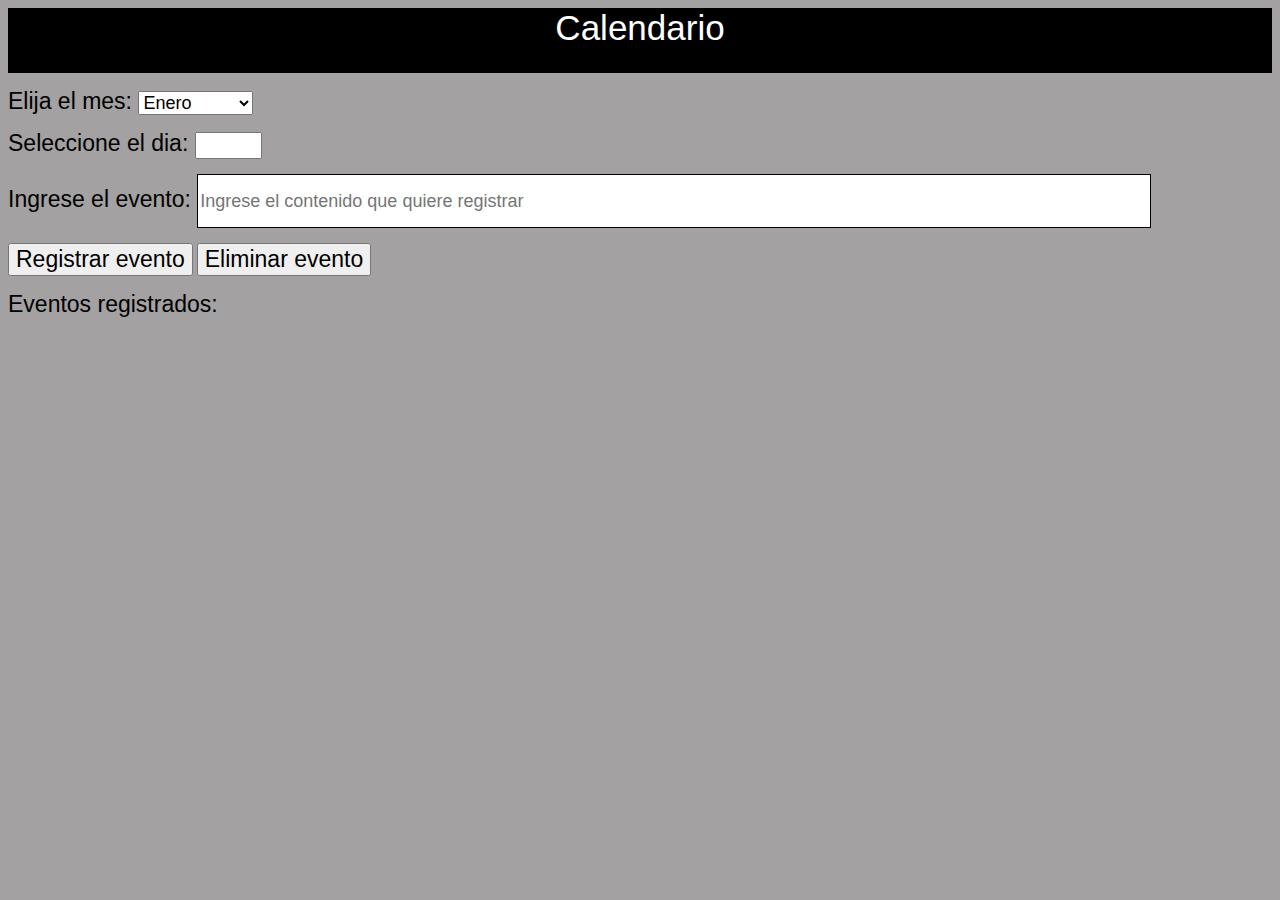
==== calendario/index.html @ 4b4bea76 "ultima modificacion" ====
<!DOCTYPE html>
<html lang="es">
<head>
    <meta charset="UTF-8">
    <title>Calendario</title>
    <link rel="stylesheet" href="css/estilos.css">
</head>
<body>
    <header class="encabezado">Calendario</header>
   <form class="formulario">
    <label>Elija el mes:</label>
    <select name="meses" id="mes" class="fechas">
        <option value="0">Enero</option>
        <option value="1">Febrero</option>
        <option value="2">Marzo</option>
        <option value="3">Abril</option>
        <option value="4">Mayo</option>
        <option value="5">Junio</option>
        <option value="6">Julio</option>
        <option value="7">Agosto</option>
        <option value="8">Septiembre</option>
        <option value="9">Octubre</option>
        <option value="10">Noviembre</option>
        <option value="11">Diciembre</option>
    </select>
   </form>
   <form class="formulario">
    <label>Seleccione el dia:</label>
    <input id="dia" class="fechas" type="number" min="1" max="31">
   </form>
   <form class="formulario">
    <label>Ingrese el evento:</label>
    <input class="contenido" placeholder="Ingrese el contenido que quiere registrar" type="text">
   </form>
   <button>Registrar evento</button>
   <button>Eliminar evento</button>
    <script src="js/javaScript.js"></script>
   <form class="formulario">
    <label>Eventos registrados: </label>
   </form>
</body>
</html>
---- calendario/css/estilos.css ----
.encabezado{
    background-color: #000000;
    color: #ffffff;
    font-size: 35px;
    font-family: 'Segoe UI', Tahoma, Geneva, Verdana, sans-serif;
    text-align: center;
    width: 100%;
    height: 65px;
}

body{
    background-color: #a3a1a1;
}

.formulario{
    margin-top: 15px;
    color: #000000;
    font-size: 23px;
    font-family:'Segoe UI', Tahoma, Geneva, Verdana, sans-serif;
}

.contenido{
    border: 1px solid #000000;
    width: 75%;
    height: 50px;
    font-family: 'Segoe UI', Tahoma, Geneva, Verdana, sans-serif;
    font-size: 18px;
}

button{
    margin-top: 15px;
    color: #000000;
    font-size: 23px;
    font-family:'Segoe UI', Tahoma, Geneva, Verdana, sans-serif;
}

.fechas{
    font-family:'Segoe UI', Tahoma, Geneva, Verdana, sans-serif;
    font-size: 18px;
}
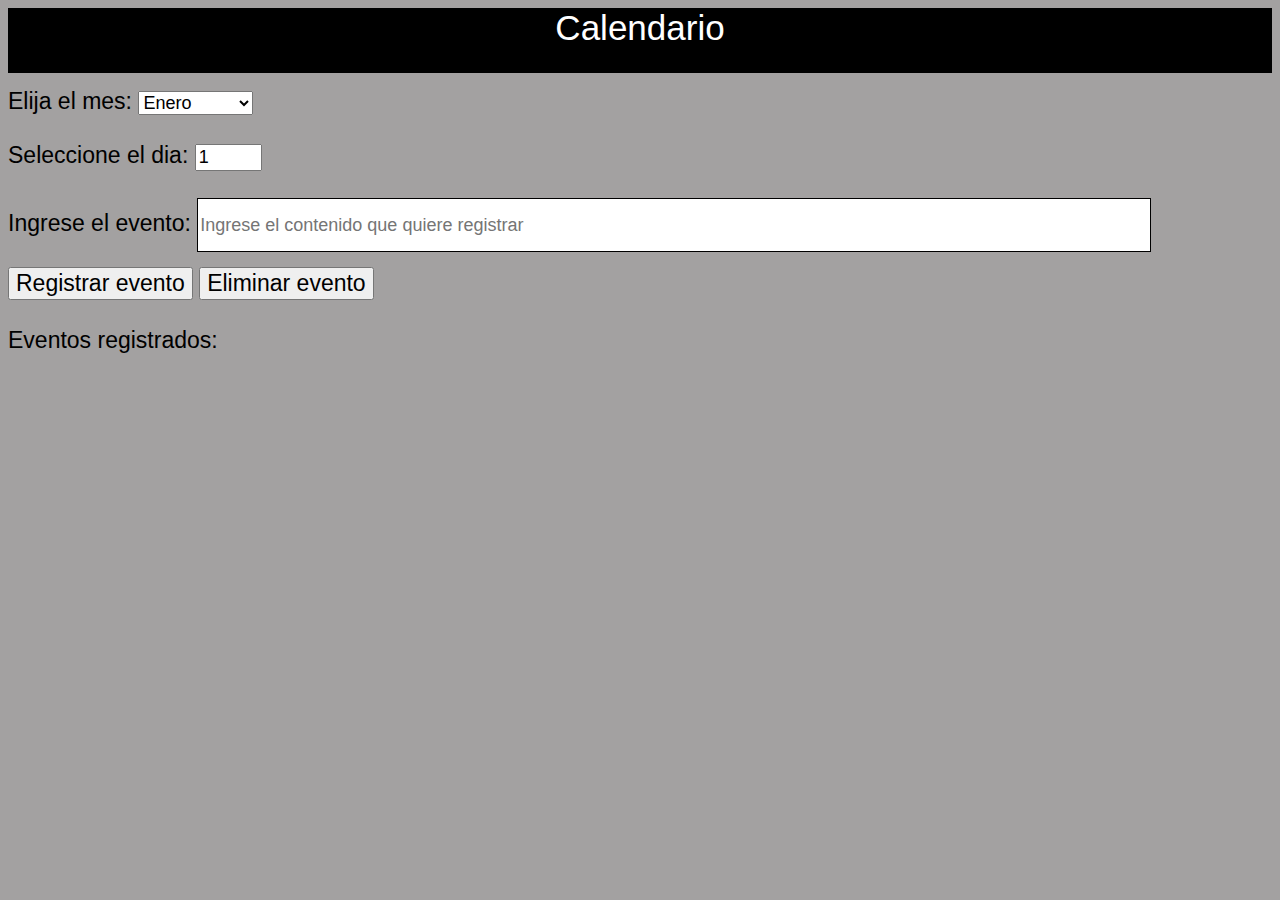
==== commit d6511662: "Ultima modificacion" ====
--- a/calendario/index.html
+++ b/calendario/index.html
@@ -22,21 +22,16 @@
         <option value="9">Octubre</option>
         <option value="10">Noviembre</option>
         <option value="11">Diciembre</option>
-    </select>
+    </select> <br>
+    <br><label>Seleccione el dia:</label>
+    <input id="dia" class="fechas" type="number" min="1" max="31" value="1"> <br>
+    <br><label>Ingrese el evento:</label>
+    <input id="evento" class="contenido" placeholder="Ingrese el contenido que quiere registrar" type="text">
+    <button id="registrar">Registrar evento</button>
+    <button id="eliminar">Eliminar evento</button>
+    <br>
+    <br><label>Eventos registrados:</label>
    </form>
-   <form class="formulario">
-    <label>Seleccione el dia:</label>
-    <input id="dia" class="fechas" type="number" min="1" max="31">
-   </form>
-   <form class="formulario">
-    <label>Ingrese el evento:</label>
-    <input class="contenido" placeholder="Ingrese el contenido que quiere registrar" type="text">
-   </form>
-   <button>Registrar evento</button>
-   <button>Eliminar evento</button>
-    <script src="js/javaScript.js"></script>
-   <form class="formulario">
-    <label>Eventos registrados: </label>
-   </form>
+   <script src="js/javaScript.js"></script>
 </body>
 </html>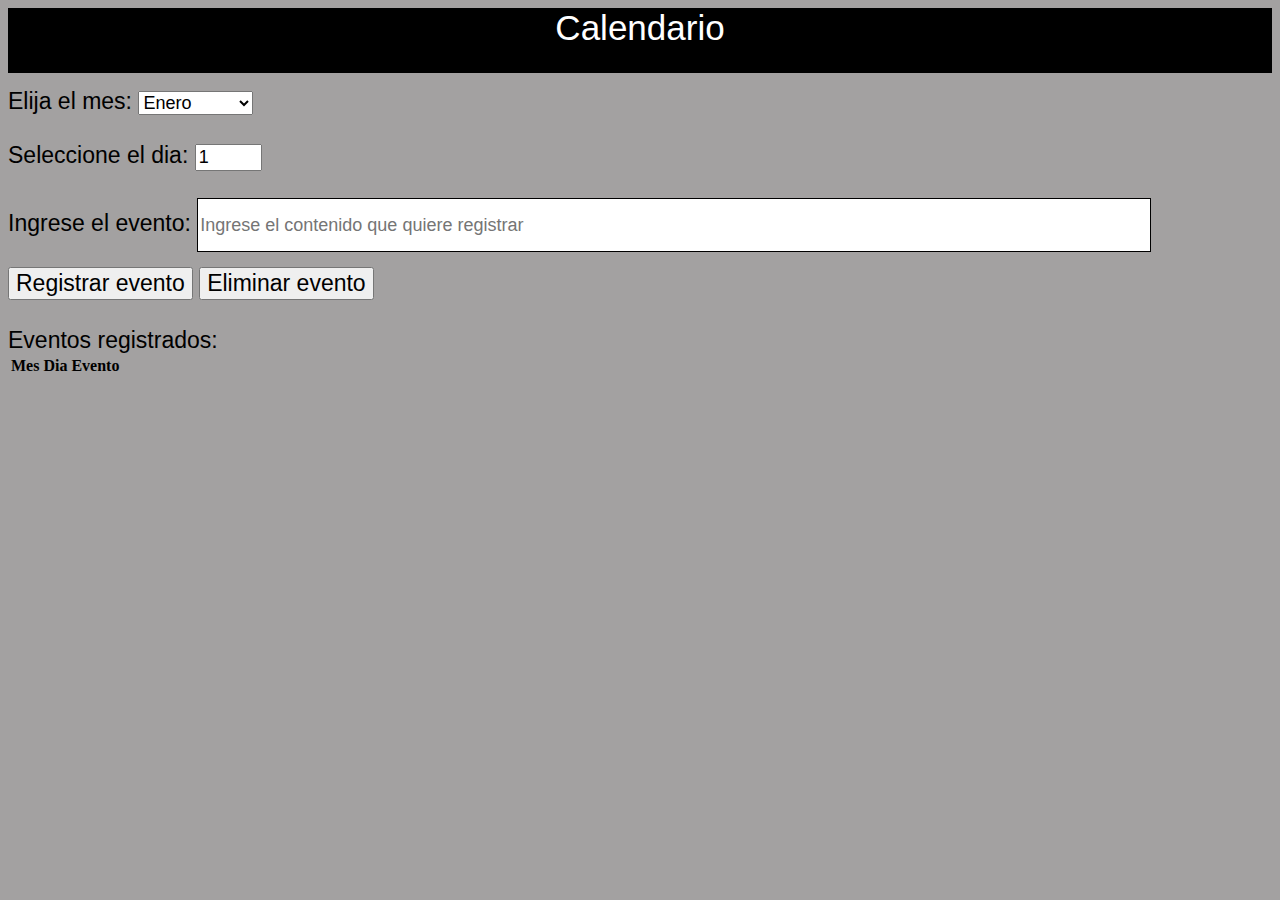
==== commit d4a83112: "modificacion" ====
--- a/calendario/index.html
+++ b/calendario/index.html
@@ -32,6 +32,20 @@
     <br>
     <br><label>Eventos registrados:</label>
    </form>
-   <script src="js/javaScript.js"></script>
+   <!-- <div id="datos"></div> -->
+
+   <table id="tablaDatos">
+    <thead>
+        <tr>
+            <th>Mes</th>
+            <th>Dia</th>
+            <th>Evento</th>
+        </tr>
+    </thead>
+    <tbody>
+
+    </tbody>
+   </table>
+<script src="js/javaScript.js"></script>
 </body>
 </html>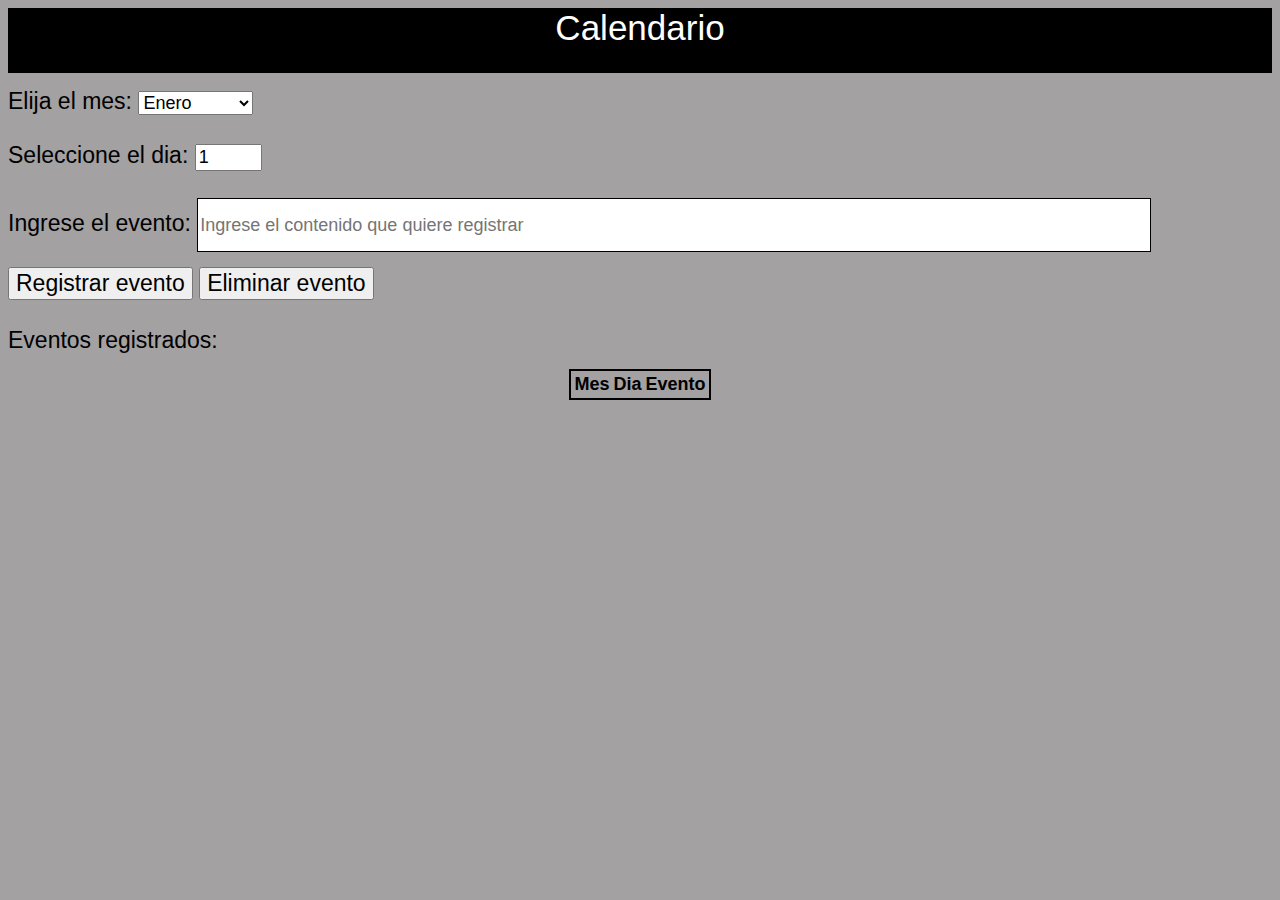
==== commit 76cd5dbb: "ultima modificacion" ====
--- a/calendario/index.html
+++ b/calendario/index.html
@@ -32,9 +32,8 @@
     <br>
     <br><label>Eventos registrados:</label>
    </form>
-   <!-- <div id="datos"></div> -->
-
-   <table id="tablaDatos">
+   
+   <table id="tablaDatos" class="tabla">
     <thead>
         <tr>
             <th>Mes</th>
@@ -43,9 +42,9 @@
         </tr>
     </thead>
     <tbody>
-
     </tbody>
    </table>
+
 <script src="js/javaScript.js"></script>
 </body>
 </html>--- a/calendario/css/estilos.css
+++ b/calendario/css/estilos.css
@@ -39,4 +39,14 @@
     font-size: 18px;
 }
 
+.tabla{
+    font-family:'Segoe UI', Tahoma, Geneva, Verdana, sans-serif;
+    font-size: 18px;
+    border: 2px solid #000000;
+    margin-top: 15px;
+    text-align: center;
+    margin-left: auto;
+    margin-right: auto;
+}
 
+
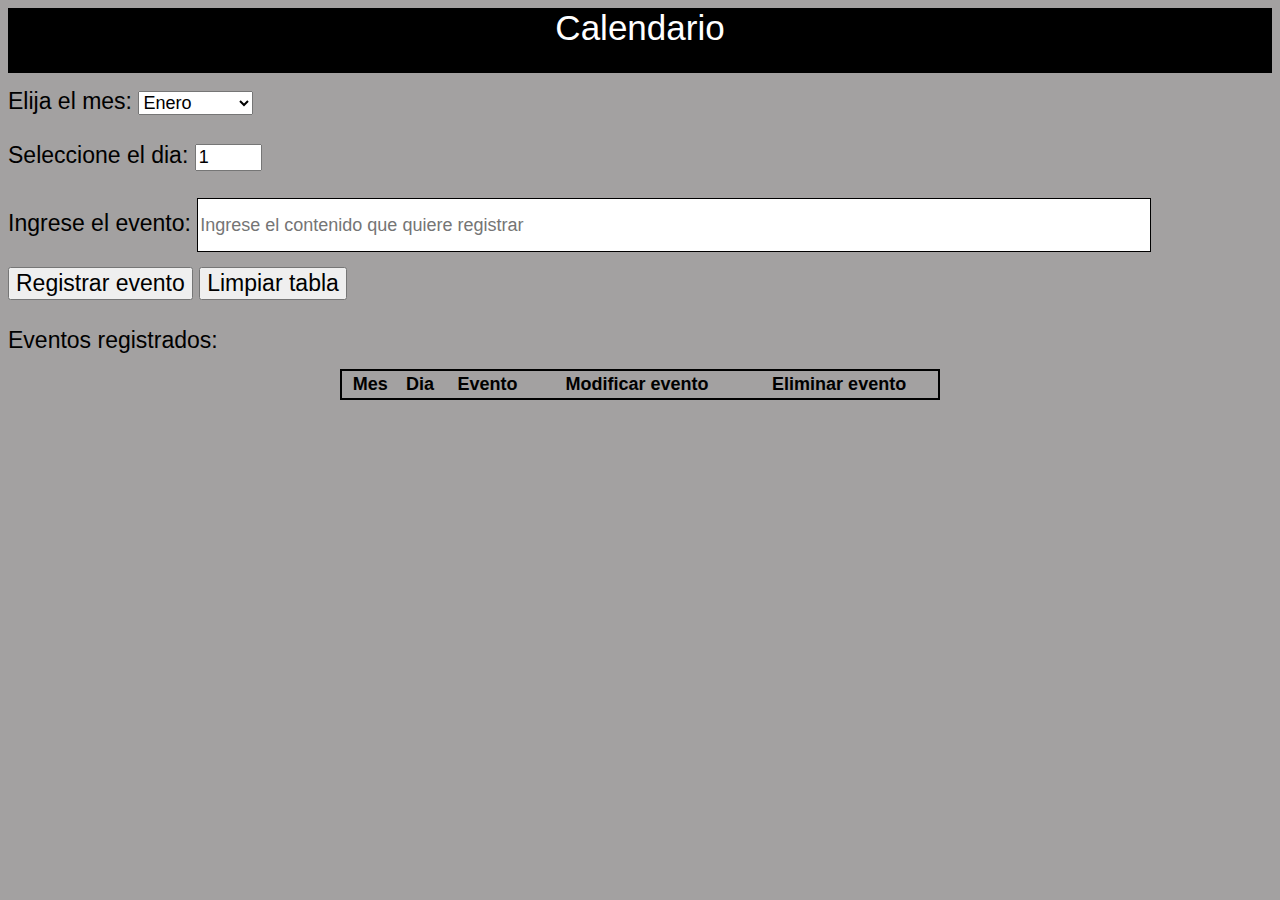
==== commit 0b3bd457: "modificacion" ====
--- a/calendario/index.html
+++ b/calendario/index.html
@@ -28,7 +28,7 @@
     <br><label>Ingrese el evento:</label>
     <input id="evento" class="contenido" placeholder="Ingrese el contenido que quiere registrar" type="text">
     <button id="registrar">Registrar evento</button>
-    <button id="eliminar">Eliminar evento</button>
+    <button id="limpiar">Limpiar tabla</button>
     <br>
     <br><label>Eventos registrados:</label>
    </form>
@@ -39,6 +39,8 @@
             <th>Mes</th>
             <th>Dia</th>
             <th>Evento</th>
+            <th>Modificar evento</th>
+            <th>Eliminar evento</th>
         </tr>
     </thead>
     <tbody>
--- a/calendario/css/estilos.css
+++ b/calendario/css/estilos.css
@@ -47,6 +47,7 @@
     text-align: center;
     margin-left: auto;
     margin-right: auto;
+    width: 600px;
 }
 
 
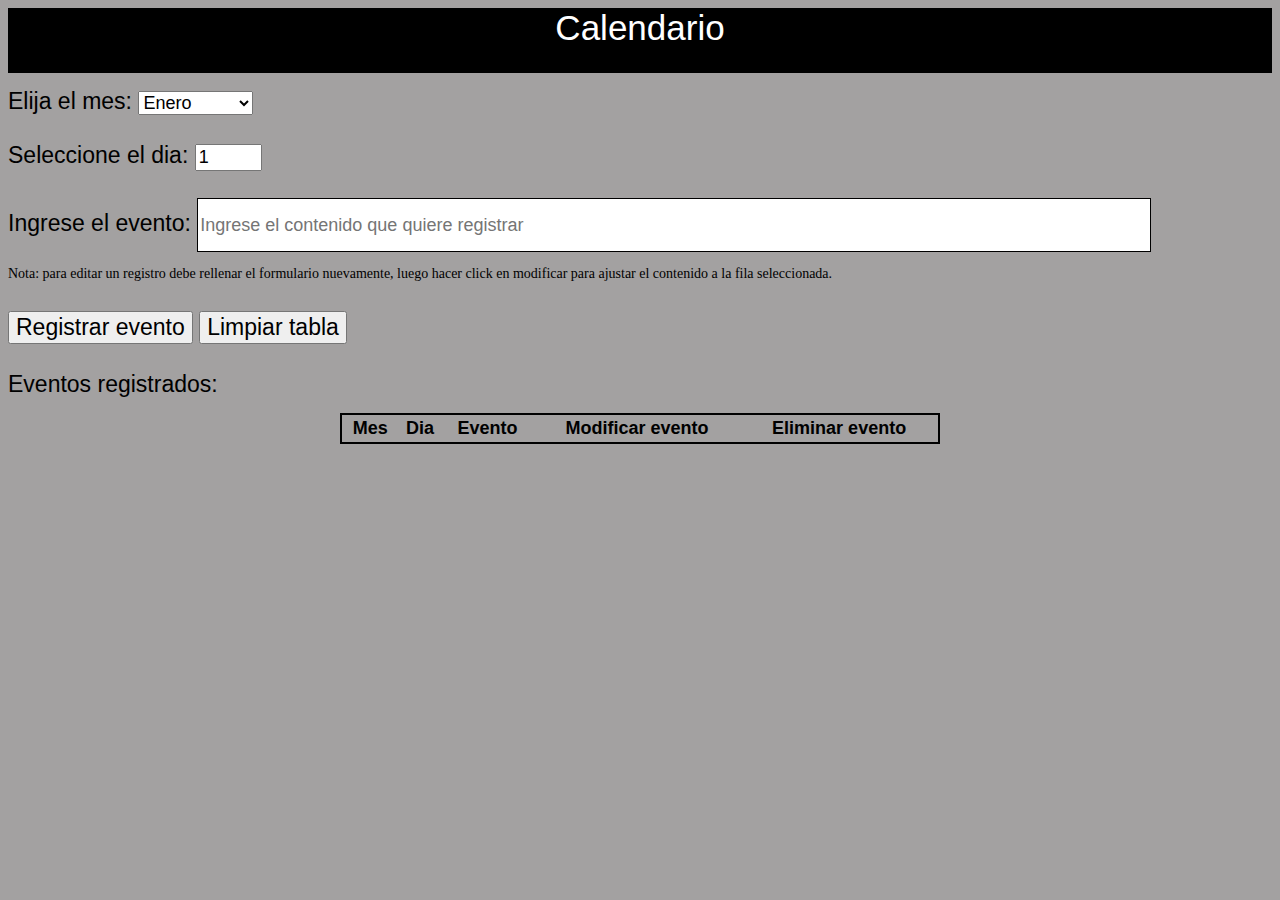
==== commit d97f798f: "programa funcionando" ====
--- a/calendario/index.html
+++ b/calendario/index.html
@@ -27,6 +27,7 @@
     <input id="dia" class="fechas" type="number" min="1" max="31" value="1"> <br>
     <br><label>Ingrese el evento:</label>
     <input id="evento" class="contenido" placeholder="Ingrese el contenido que quiere registrar" type="text">
+    <p class="nota">Nota: para editar un registro debe rellenar el formulario nuevamente, luego hacer click en modificar para ajustar el contenido a la fila seleccionada.</p>
     <button id="registrar">Registrar evento</button>
     <button id="limpiar">Limpiar tabla</button>
     <br>
--- a/calendario/css/estilos.css
+++ b/calendario/css/estilos.css
@@ -50,4 +50,8 @@
     width: 600px;
 }
 
+.nota{
+    font-size: 14px;
+    font-family: cursive;
+}
 
